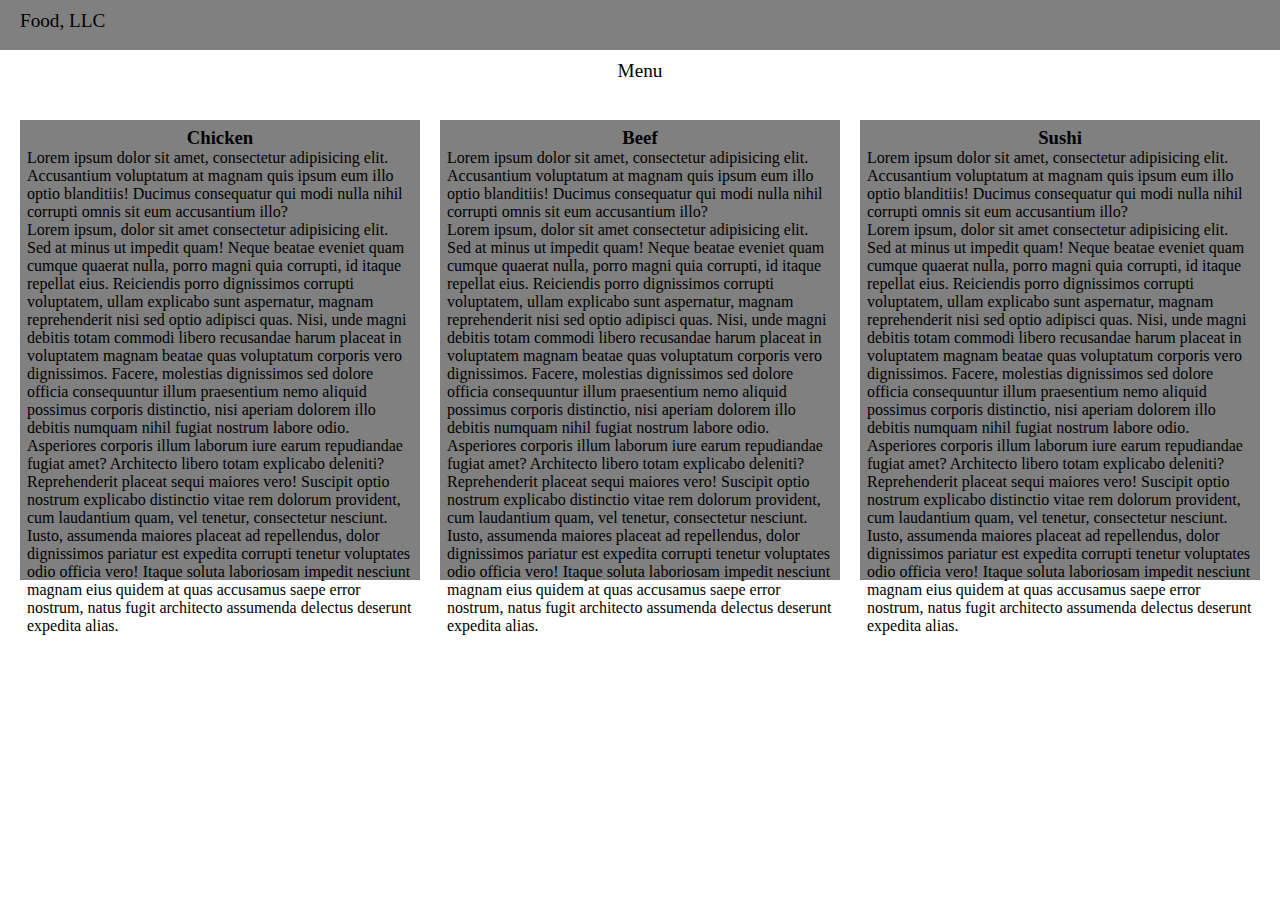
==== module3-solution/module3-solution.html @ 04c50355 "recent progress" ====
<!DOCTYPE html>
<html lang="en">
<head>
    <meta charset="UTF-8">
    <meta http-equiv="X-UA-Compatible" content="IE=edge">
    <meta name="viewport" content="width=device-width, initial-scale=1.0">
    <link rel="stylesheet" href="./module3-solution/css.css" type="text/css">
    <title>Assignment Solution for Module3</title>
</head>
<body>
    <div class="name">
        <span>Food, LLC</span>
    </div>
    <div class="menu_title">
        <span>Menu</span>
    </div>
    <div class="main">
        <div class="first sub">
            <h3>Chicken</h3>
            <p>Lorem ipsum dolor sit amet, consectetur adipisicing elit. Accusantium voluptatum at magnam quis ipsum eum illo optio blanditiis! Ducimus consequatur qui modi nulla nihil corrupti omnis sit eum accusantium illo?</p>
            <p>Lorem ipsum, dolor sit amet consectetur adipisicing elit. Sed at minus ut impedit quam! Neque beatae eveniet quam cumque quaerat nulla, porro magni quia corrupti, id itaque repellat eius. Reiciendis porro dignissimos corrupti voluptatem, ullam explicabo sunt aspernatur, magnam reprehenderit nisi sed optio adipisci quas. Nisi, unde magni debitis totam commodi libero recusandae harum placeat in voluptatem magnam beatae quas voluptatum corporis vero dignissimos. Facere, molestias dignissimos sed dolore officia consequuntur illum praesentium nemo aliquid possimus corporis distinctio, nisi aperiam dolorem illo debitis numquam nihil fugiat nostrum labore odio. Asperiores corporis illum laborum iure earum repudiandae fugiat amet? Architecto libero totam explicabo deleniti? Reprehenderit placeat sequi maiores vero! Suscipit optio nostrum explicabo distinctio vitae rem dolorum provident, cum laudantium quam, vel tenetur, consectetur nesciunt. Iusto, assumenda maiores placeat ad repellendus, dolor dignissimos pariatur est expedita corrupti tenetur voluptates odio officia vero! Itaque soluta laboriosam impedit nesciunt magnam eius quidem at quas accusamus saepe error nostrum, natus fugit architecto assumenda delectus deserunt expedita alias.</p>
        </div>
        <div class="second sub">
            <h3>Beef</h3>
            <p>Lorem ipsum dolor sit amet, consectetur adipisicing elit. Accusantium voluptatum at magnam quis ipsum eum illo optio blanditiis! Ducimus consequatur qui modi nulla nihil corrupti omnis sit eum accusantium illo?</p>
            <p>Lorem ipsum, dolor sit amet consectetur adipisicing elit. Sed at minus ut impedit quam! Neque beatae eveniet quam cumque quaerat nulla, porro magni quia corrupti, id itaque repellat eius. Reiciendis porro dignissimos corrupti voluptatem, ullam explicabo sunt aspernatur, magnam reprehenderit nisi sed optio adipisci quas. Nisi, unde magni debitis totam commodi libero recusandae harum placeat in voluptatem magnam beatae quas voluptatum corporis vero dignissimos. Facere, molestias dignissimos sed dolore officia consequuntur illum praesentium nemo aliquid possimus corporis distinctio, nisi aperiam dolorem illo debitis numquam nihil fugiat nostrum labore odio. Asperiores corporis illum laborum iure earum repudiandae fugiat amet? Architecto libero totam explicabo deleniti? Reprehenderit placeat sequi maiores vero! Suscipit optio nostrum explicabo distinctio vitae rem dolorum provident, cum laudantium quam, vel tenetur, consectetur nesciunt. Iusto, assumenda maiores placeat ad repellendus, dolor dignissimos pariatur est expedita corrupti tenetur voluptates odio officia vero! Itaque soluta laboriosam impedit nesciunt magnam eius quidem at quas accusamus saepe error nostrum, natus fugit architecto assumenda delectus deserunt expedita alias.</p>
        </div>
        <div class="third sub">
            <h3>Sushi</h3>
            <p>Lorem ipsum dolor sit amet, consectetur adipisicing elit. Accusantium voluptatum at magnam quis ipsum eum illo optio blanditiis! Ducimus consequatur qui modi nulla nihil corrupti omnis sit eum accusantium illo?</p>
            <p>Lorem ipsum, dolor sit amet consectetur adipisicing elit. Sed at minus ut impedit quam! Neque beatae eveniet quam cumque quaerat nulla, porro magni quia corrupti, id itaque repellat eius. Reiciendis porro dignissimos corrupti voluptatem, ullam explicabo sunt aspernatur, magnam reprehenderit nisi sed optio adipisci quas. Nisi, unde magni debitis totam commodi libero recusandae harum placeat in voluptatem magnam beatae quas voluptatum corporis vero dignissimos. Facere, molestias dignissimos sed dolore officia consequuntur illum praesentium nemo aliquid possimus corporis distinctio, nisi aperiam dolorem illo debitis numquam nihil fugiat nostrum labore odio. Asperiores corporis illum laborum iure earum repudiandae fugiat amet? Architecto libero totam explicabo deleniti? Reprehenderit placeat sequi maiores vero! Suscipit optio nostrum explicabo distinctio vitae rem dolorum provident, cum laudantium quam, vel tenetur, consectetur nesciunt. Iusto, assumenda maiores placeat ad repellendus, dolor dignissimos pariatur est expedita corrupti tenetur voluptates odio officia vero! Itaque soluta laboriosam impedit nesciunt magnam eius quidem at quas accusamus saepe error nostrum, natus fugit architecto assumenda delectus deserunt expedita alias.</p>
        </div>
    </div>
</body>
</html>
---- module3-solution/module3-solution/css.css ----
@charset "UTF-8";

* {
    box-sizing: border-box;
    padding: 0;
    margin: 0;
}

div.name {
    background-color: grey;
    height: 50px;
    padding: 10px 20px;
    font-size: larger;
}

div.menu_title {
    height: 50px;
    padding-block: 10px;
    text-align: center;
    font-size: larger;
}

div.main {
    height: 500px;
    display: flex;
    justify-content: space-between;
    padding: 20px 20px;
}

div.sub {
    width: calc(100%/3.1);
    background-color: grey;
    height: 460px;
    padding: 7px;
}

div.sub h3 {
    text-align: center;
}
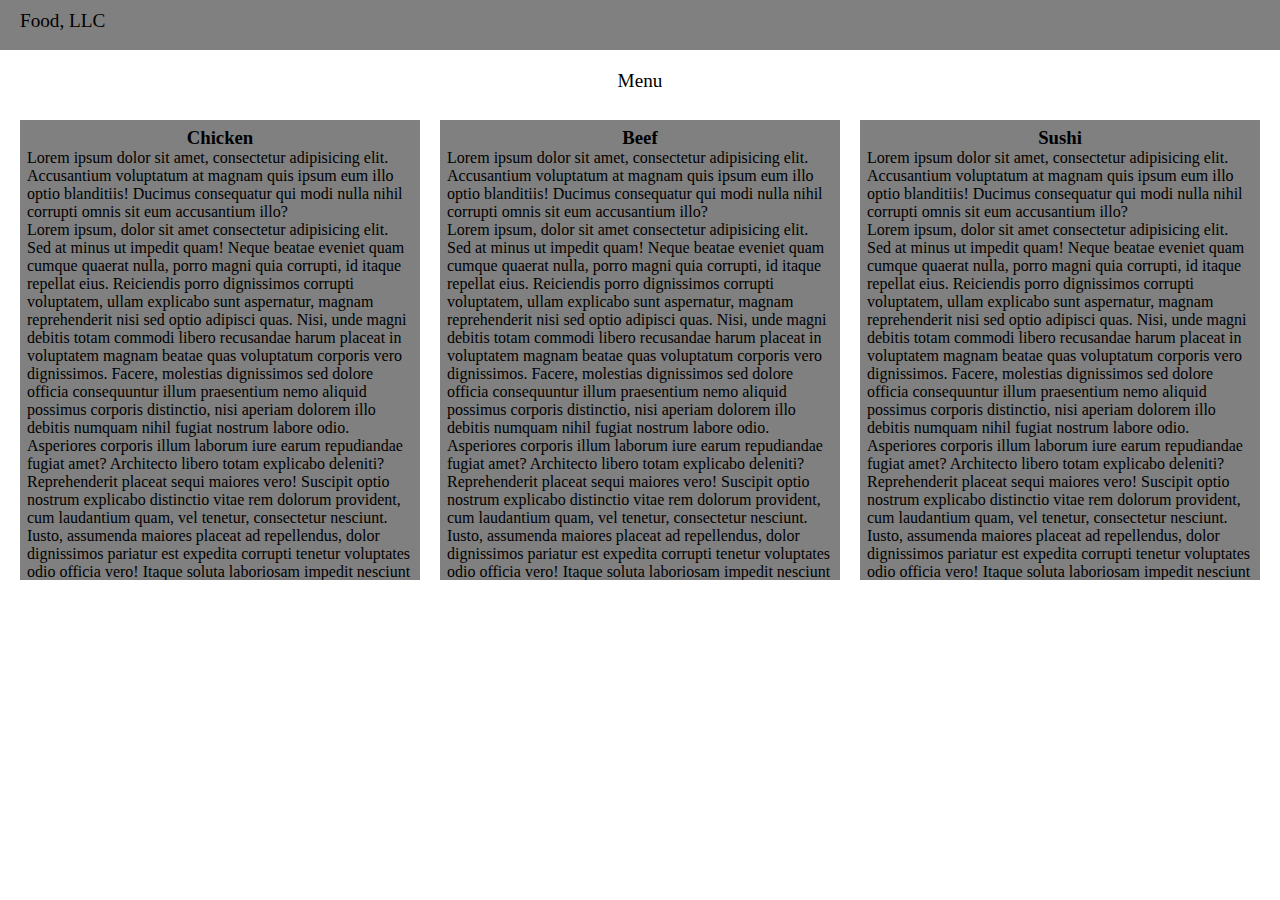
==== commit 146eb4d2: "recent update on module3" ====
--- a/module3-solution/module3-solution.html
+++ b/module3-solution/module3-solution.html
@@ -4,7 +4,7 @@
     <meta charset="UTF-8">
     <meta http-equiv="X-UA-Compatible" content="IE=edge">
     <meta name="viewport" content="width=device-width, initial-scale=1.0">
-    <link rel="stylesheet" href="./module3-solution/css.css" type="text/css">
+    <link rel="stylesheet" href="./module3-solution.css" type="text/css">
     <title>Assignment Solution for Module3</title>
 </head>
 <body>
--- a/module3-solution/module3-solution.css
+++ b/module3-solution/module3-solution.css
@@ -0,0 +1,76 @@
+@charset "UTF-8";
+
+* {
+    box-sizing: border-box;
+    padding: 0;
+    margin: 0;
+}
+
+div.name {
+    background-color: grey;
+    height: 50px;
+    padding: 10px 20px;
+    font-size: larger;
+}
+
+div.menu_title {
+    height: 50px;
+    padding-top: 20px;
+    text-align: center;
+    font-size: larger;
+}
+
+div.sub h3 {
+    text-align: center;
+}
+
+@media (min-width: 992px) {
+    div.main {
+        height: 500px;
+        display: flex;
+        justify-content: space-between;
+        padding: 20px 20px;
+    }
+    
+    div.sub {
+        width: calc(100%/3.1);
+        background-color: grey;
+        height: 460px;
+        padding: 7px;
+        overflow: scroll;
+    }
+}
+
+@media (max-width: 991px) and (min-width:768px) {
+    div.main {
+        height: fit-content;
+        display: flex;
+        flex-direction: column;
+        padding: 20px 20px;
+    }
+
+    div.sub {
+        width: 100%;
+        background-color: grey;
+        padding: 7px;
+        margin-bottom: 10px;
+    }
+}
+
+@media (max-width: 767px) {
+    div.main {
+        height: fit-content;
+        display: flex;
+        flex-direction: column;
+        padding: 20px 20px;
+    }
+
+    div.sub {
+        width: 100%;
+        background-color: grey;
+        padding: 7px;
+        height: 250px;
+        margin-bottom: 10px;
+        overflow: scroll;
+    }
+}